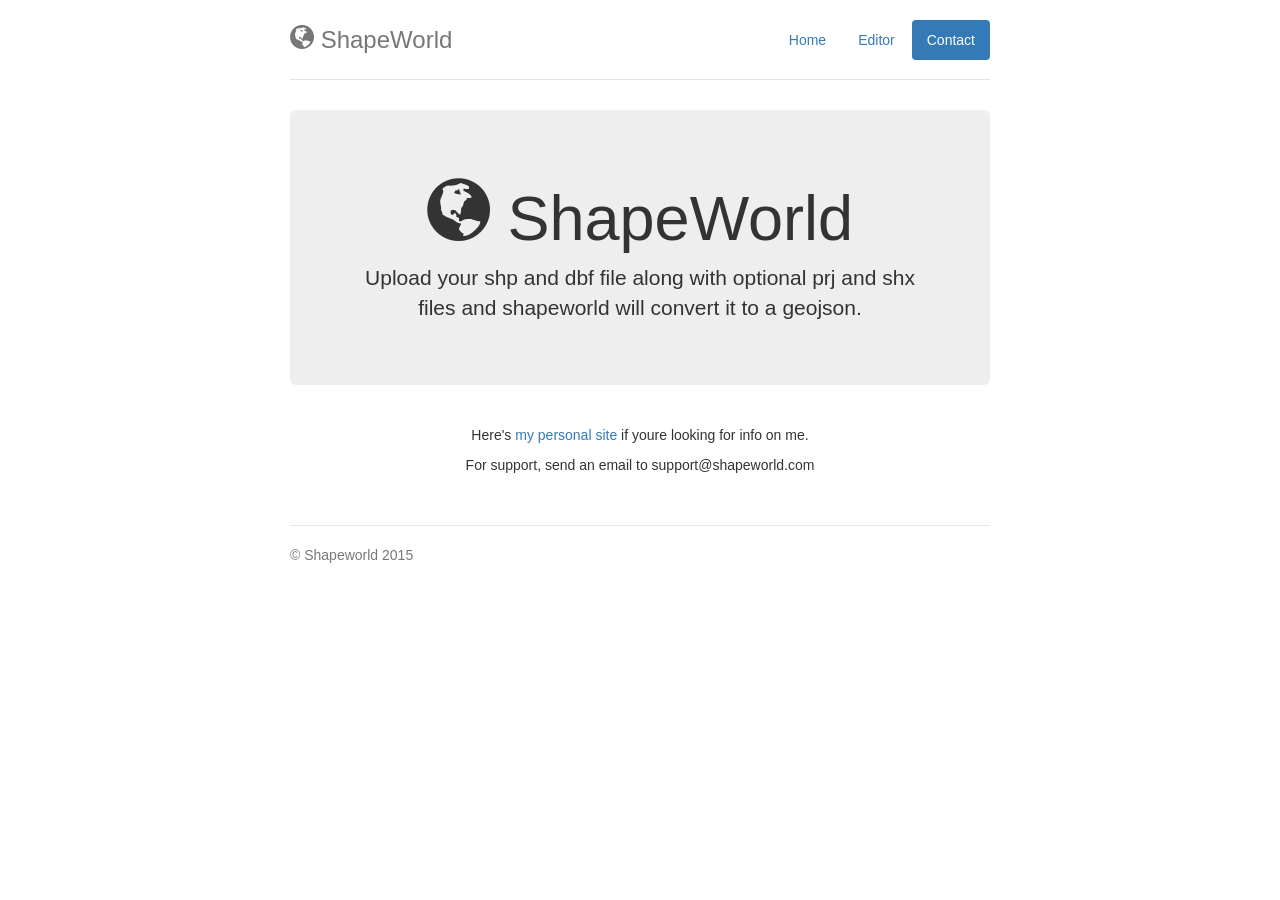
==== contact.html @ 59b88baf "lets start this thing" ====
<!DOCTYPE html>
<html lang="en">
  <head>
    <meta charset="utf-8">
    <meta http-equiv="X-UA-Compatible" content="IE=edge">
    <meta name="viewport" content="width=device-width, initial-scale=1">
    <meta name="description" content="Shapeworld, edit and convert shapefiles!">
    <meta name="author" content="Abdi Dahir">
    <link rel="icon" href="/lib/favicon.ico">

    <title>Shapeworld! Create, edit and convert shapefiles!</title>

    <link href="/lib/bootstrap/dist/css/bootstrap.min.css" rel="stylesheet">
    <link href="/lib/css/shapeworld.css" rel="stylesheet">
    <link href="/lib/bootstrap-fileinput/css/fileinput.min.css" rel="stylesheet">

    <script src="http://ajax.googleapis.com/ajax/libs/jquery/1.11.1/jquery.min.js"></script>

    <!-- HTML5 shim and Respond.js for IE8 support of HTML5 elements and media queries -->
    <!--[if lt IE 9]>
      <script src="https://oss.maxcdn.com/html5shiv/3.7.2/html5shiv.min.js"></script>
      <script src="https://oss.maxcdn.com/respond/1.4.2/respond.min.js"></script>
    <![endif]-->
  </head>

  <body>

    <div class="container">
      <div class="header">
        <nav>
          <ul class="nav nav-pills pull-right">
            <li role="presentation"><a href="index.html">Home</a></li>
            <li role="presentation"><a href="editor.html">Editor</a></li>
            <li role="presentation" class="active"><a href="#">Contact</a></li>
          </ul>
        </nav>
        <h3 class="text-muted"><span class="glyphicon glyphicon-globe"></span> ShapeWorld</h3>
      </div>

      <div class="jumbotron">
        <h1><span class="glyphicon glyphicon-globe"></span> ShapeWorld</h1>
        <p class="lead">Upload your shp and dbf file along with optional prj and shx files and shapeworld will convert it to a geojson.</p>
      </div>

      <div id="alert" class="fade-in"></div>
      <div class="row marketing">
        <div class="col-lg-12">
            <div style="width: 100; text-align: center;  margin: 0px auto">
            <p> Here's <a href="http://abdi.dahir.ca">my personal site</a> if youre looking for info on me.</p>
            <p> For support, send an email to support@shapeworld.com </p>
            </div>
        </div>
      </div>

      <footer class="footer">
        <p>&copy; Shapeworld 2015</p>
      </footer>

    </div> <!-- /container -->

  </body>
</html>
---- lib/css/shapeworld.css ----
/* Space out content a bit */
body {
  padding-top: 20px;
  padding-bottom: 20px;
}

/* Everything but the jumbotron gets side spacing for mobile first views */
.header,
.marketing,
.footer {
  padding-right: 15px;
  padding-left: 15px;
}

/* Custom page header */
.header {
  border-bottom: 1px solid #e5e5e5;
}
/* Make the masthead heading the same height as the navigation */
.header h3 {
  padding-bottom: 19px;
  margin-top: 0;
  margin-bottom: 0;
  line-height: 40px;
}

/* Custom page footer */
.footer {
  padding-top: 19px;
  color: #777;
  border-top: 1px solid #e5e5e5;
}

/* Customize container */
@media (min-width: 768px) {
  .container {
    max-width: 730px;
  }
}
.container-narrow > hr {
  margin: 30px 0;
}

/* Main marketing message and sign up button */
.jumbotron {
  text-align: center;
  border-bottom: 1px solid #e5e5e5;
}
.jumbotron .btn {
  padding: 14px 24px;
  font-size: 21px;
}

/* Supporting marketing content */
.marketing {
  margin: 40px 0;
}
.marketing p + h4 {
  margin-top: 28px;
}

/* Responsive: Portrait tablets and up */
@media screen and (min-width: 768px) {
  /* Remove the padding we set earlier */
  .header,
  .marketing,
  .footer {
    padding-right: 0;
    padding-left: 0;
  }
  /* Space out the masthead */
  .header {
    margin-bottom: 30px;
  }
  /* Remove the bottom border on the jumbotron for visual effect */
  .jumbotron {
    border-bottom: 0;
  }
}

.btn-file {
    position: relative;
    overflow: hidden;
}

#alert {
    position: fixed;
    margin-left: auto;
    margin-right: auto;
    top: 1%;
    left: 0;
    right: 0; 
    width: 600px;
    text-align: center;
}


.btn-file input[type=file] {
    position: absolute;
    top: 0;
    right: 0;
    min-width: 100%;
    min-height: 100%;
    font-size: 100px;
    text-align: right;
    filter: alpha(opacity=0);
    opacity: 0;
    outline: none;
    background: white;
    cursor: inherit;
    display: block;
}

.zero-clipboard {
    position: relative;
    display: block;
}

.btn-clipboard {
    position: absolute;
    top: 0;
    right: 0;
    display: block;
    padding: 5px 8px;
    font-size: 12px;
    color: #777;
    cursor: pointer;
    background-color: #fff;
    border: 1px solid #e1e1e8;
    border-radius: 0 4px 0 4px;
}

.highlight {
    height: 100%;
}

.highlight pre {
    min-height: 28px;
    padding: 10px 0px;
    padding-right: 58px;
    padding-left: 10px;
}
---- lib/bootstrap-fileinput/css/fileinput.min.css ----
/*!
 * @copyright Copyright &copy; Kartik Visweswaran, Krajee.com, 2015
 * @package bootstrap-fileinput
 * @version 4.1.5
 *
 * File input styling for Bootstrap 3.0
 * Built for Yii Framework 2.0
 * Author: Kartik Visweswaran
 * Year: 2015
 * For more Yii related demos visit http://demos.krajee.com
 */.file-input{overflow-x:auto}.file-loading{top:0;right:0;width:25px;height:25px;font-size:999px;text-align:right;color:#fff;background:transparent url(../img/loading.gif) top left no-repeat;border:none}.btn-file{position:relative;overflow:hidden}.btn-file input[type=file]{position:absolute;top:0;right:0;min-width:100%;min-height:100%;text-align:right;filter:alpha(opacity=0);opacity:0;background:none repeat scroll 0 0 transparent;cursor:inherit;display:block}.file-caption .glyphicon{display:inline-block;min-width:18px;float:left;margin-top:2px}.file-caption-name{display:inline-block;overflow:hidden;max-height:20px;padding-right:10px}.file-caption-ellipsis{position:absolute;right:10px;margin-top:-6px;font-size:1.2em;display:none;font-weight:700;cursor:default}.kv-search-container .kv-search-clear{position:absolute;padding:10px;right:0}.file-error-message{background-color:#f2dede;color:#a94442;text-align:center;border-radius:5px;padding:5px}.file-caption-disabled{background-color:#EEE;cursor:not-allowed;opacity:1}.file-input .btn .disabled,.file-input .btn[disabled]{cursor:not-allowed}.file-preview{border-radius:5px;border:1px solid #ddd;padding:5px;width:100%;margin-bottom:5px}.file-preview-frame{display:table;margin:8px;height:160px;border:1px solid #ddd;box-shadow:1px 1px 5px 0 #a2958a;padding:6px;float:left;text-align:center;vertical-align:middle}.file-preview-frame:hover{box-shadow:3px 3px 5px 0 #333}.file-preview-image{height:160px;vertical-align:text-center}.file-preview-text{width:160px;color:#428bca;font-size:11px;text-align:center}.file-preview-other{padding-top:48px;text-align:center}.file-preview-other i{font-size:2.4em}.file-other-error{width:100%;padding-top:30px;text-align:right}.file-input-ajax-new .fileinput-remove-button,.file-input-ajax-new .fileinput-upload-button,.file-input-new .close,.file-input-new .file-preview,.file-input-new .fileinput-remove-button,.file-input-new .fileinput-upload-button,.file-input-new .glyphicon-file{display:none}.loading{background:transparent url(../img/loading.gif) no-repeat scroll center center content-box!important}.wrap-indicator{font-weight:700;color:#245269;cursor:pointer}.file-actions{text-align:left}.file-footer-buttons{float:right}.file-thumbnail-footer .file-caption-name{padding-top:4px;font-size:11px;color:#777}.file-upload-indicator{padding-top:2px;cursor:default}.file-upload-indicator:hover{font-size:1.2em;font-weight:700;padding-top:0}.file-drop-zone{border:1px dashed #aaa;border-radius:4px;height:100%;text-align:center;vertical-align:middle;margin:12px 15px 12px 12px;padding:5px}.file-drop-zone-title{color:#aaa;font-size:40px;padding:85px 10px}.highlighted{border:2px dashed #999!important;background-color:#f0f0f0}.file-uploading{background-image:url(../img/loading-sm.gif);background-position:center bottom 10px;background-repeat:no-repeat;opacity:.6}.file-icon-large{font-size:1.2em}
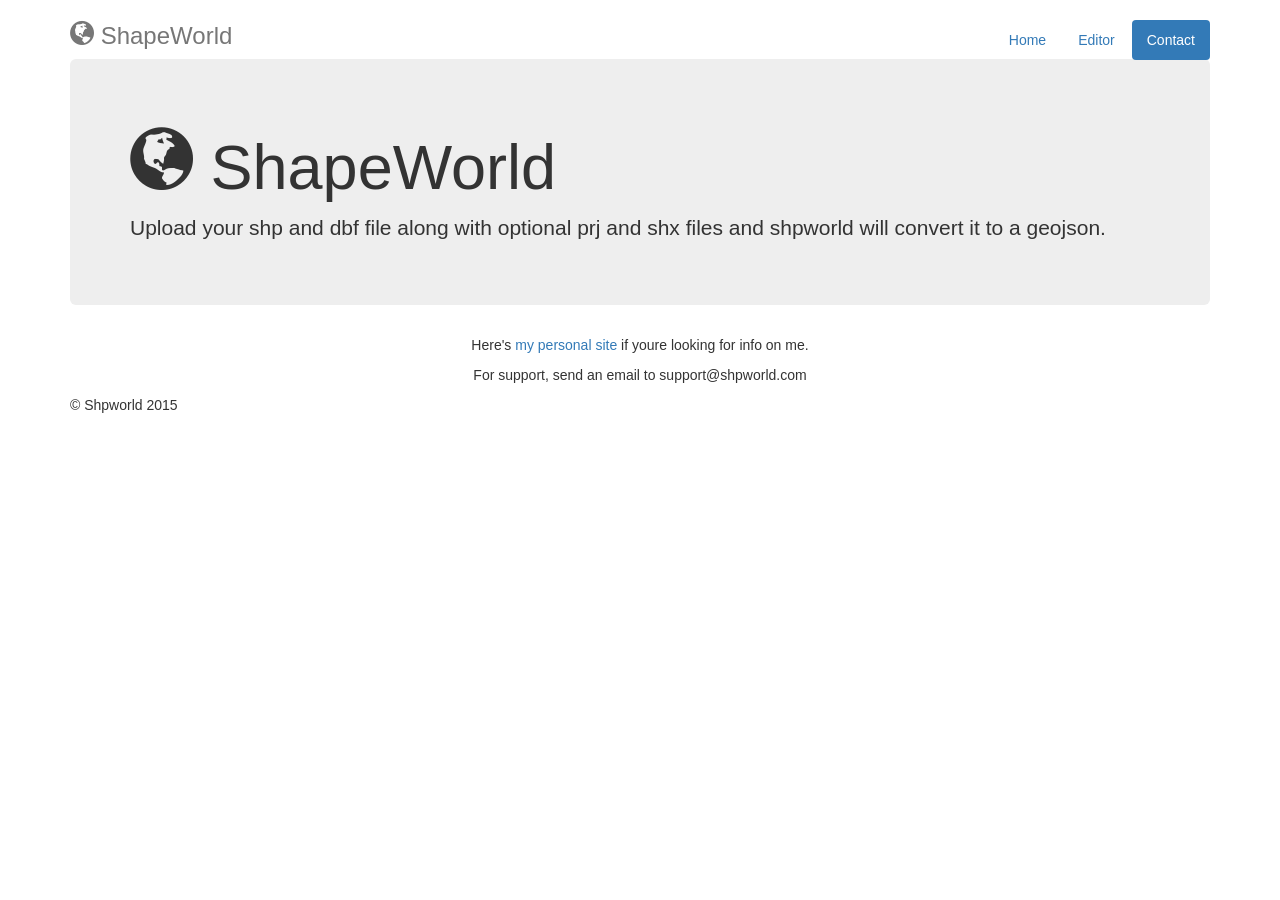
==== commit ef08d226: "name change and confs" ====
--- a/contact.html
+++ b/contact.html
@@ -4,14 +4,14 @@
     <meta charset="utf-8">
     <meta http-equiv="X-UA-Compatible" content="IE=edge">
     <meta name="viewport" content="width=device-width, initial-scale=1">
-    <meta name="description" content="Shapeworld, edit and convert shapefiles!">
+    <meta name="description" content="Shpworld, edit and convert shapefiles!">
     <meta name="author" content="Abdi Dahir">
     <link rel="icon" href="/lib/favicon.ico">
 
-    <title>Shapeworld! Create, edit and convert shapefiles!</title>
+    <title>Shpworld! Create, edit and convert shapefiles!</title>
 
     <link href="/lib/bootstrap/dist/css/bootstrap.min.css" rel="stylesheet">
-    <link href="/lib/css/shapeworld.css" rel="stylesheet">
+    <link href="/lib/css/shpworld.css" rel="stylesheet">
     <link href="/lib/bootstrap-fileinput/css/fileinput.min.css" rel="stylesheet">
 
     <script src="http://ajax.googleapis.com/ajax/libs/jquery/1.11.1/jquery.min.js"></script>
@@ -39,7 +39,7 @@
 
       <div class="jumbotron">
         <h1><span class="glyphicon glyphicon-globe"></span> ShapeWorld</h1>
-        <p class="lead">Upload your shp and dbf file along with optional prj and shx files and shapeworld will convert it to a geojson.</p>
+        <p class="lead">Upload your shp and dbf file along with optional prj and shx files and shpworld will convert it to a geojson.</p>
       </div>
 
       <div id="alert" class="fade-in"></div>
@@ -47,13 +47,13 @@
         <div class="col-lg-12">
             <div style="width: 100; text-align: center;  margin: 0px auto">
             <p> Here's <a href="http://abdi.dahir.ca">my personal site</a> if youre looking for info on me.</p>
-            <p> For support, send an email to support@shapeworld.com </p>
+            <p> For support, send an email to support@shpworld.com </p>
             </div>
         </div>
       </div>
 
       <footer class="footer">
-        <p>&copy; Shapeworld 2015</p>
+        <p>&copy; Shpworld 2015</p>
       </footer>
 
     </div> <!-- /container -->
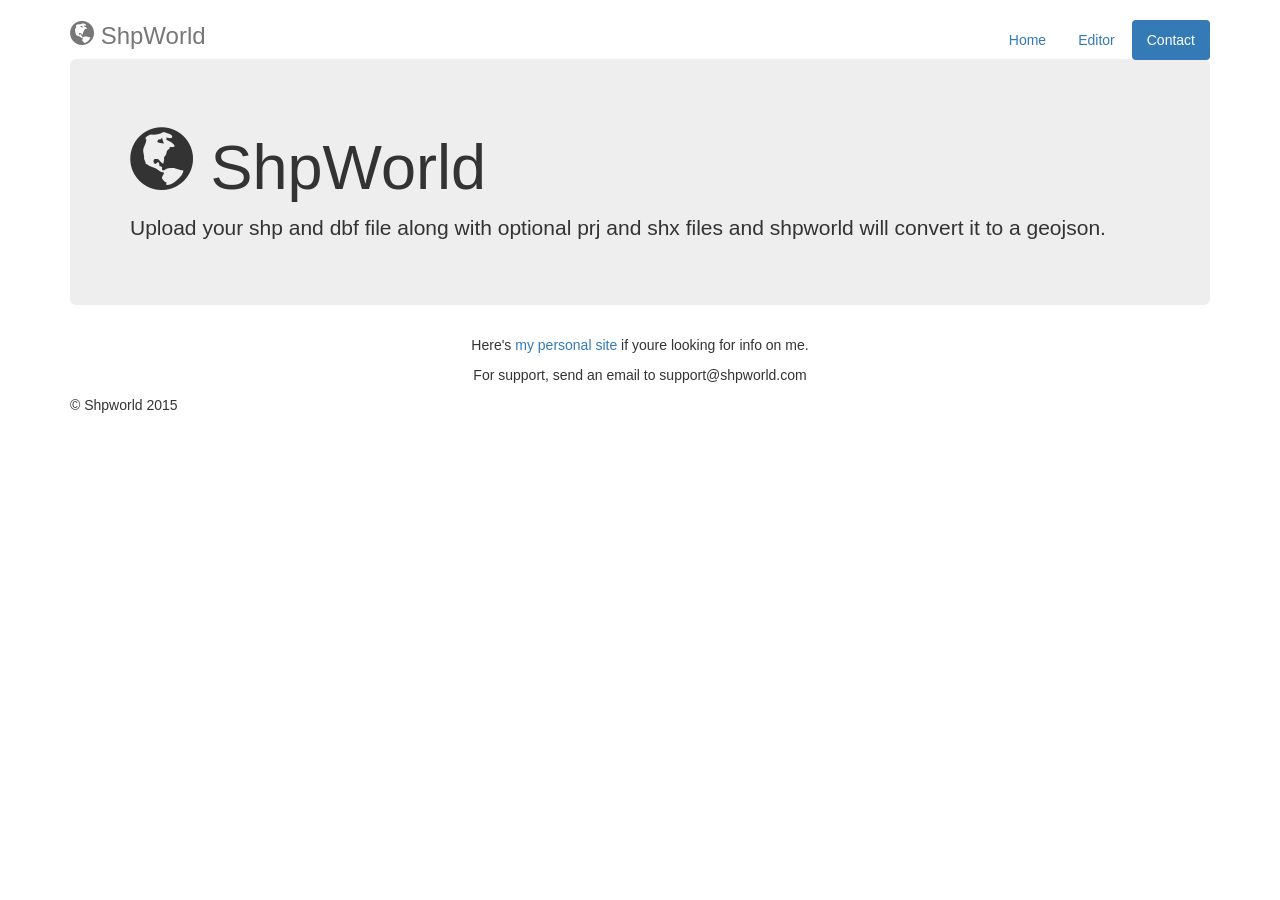
==== commit 7cddf4a3: "name change forrealsies" ====
--- a/contact.html
+++ b/contact.html
@@ -34,11 +34,11 @@
             <li role="presentation" class="active"><a href="#">Contact</a></li>
           </ul>
         </nav>
-        <h3 class="text-muted"><span class="glyphicon glyphicon-globe"></span> ShapeWorld</h3>
+        <h3 class="text-muted"><span class="glyphicon glyphicon-globe"></span> ShpWorld</h3>
       </div>
 
       <div class="jumbotron">
-        <h1><span class="glyphicon glyphicon-globe"></span> ShapeWorld</h1>
+        <h1><span class="glyphicon glyphicon-globe"></span> ShpWorld</h1>
         <p class="lead">Upload your shp and dbf file along with optional prj and shx files and shpworld will convert it to a geojson.</p>
       </div>
 
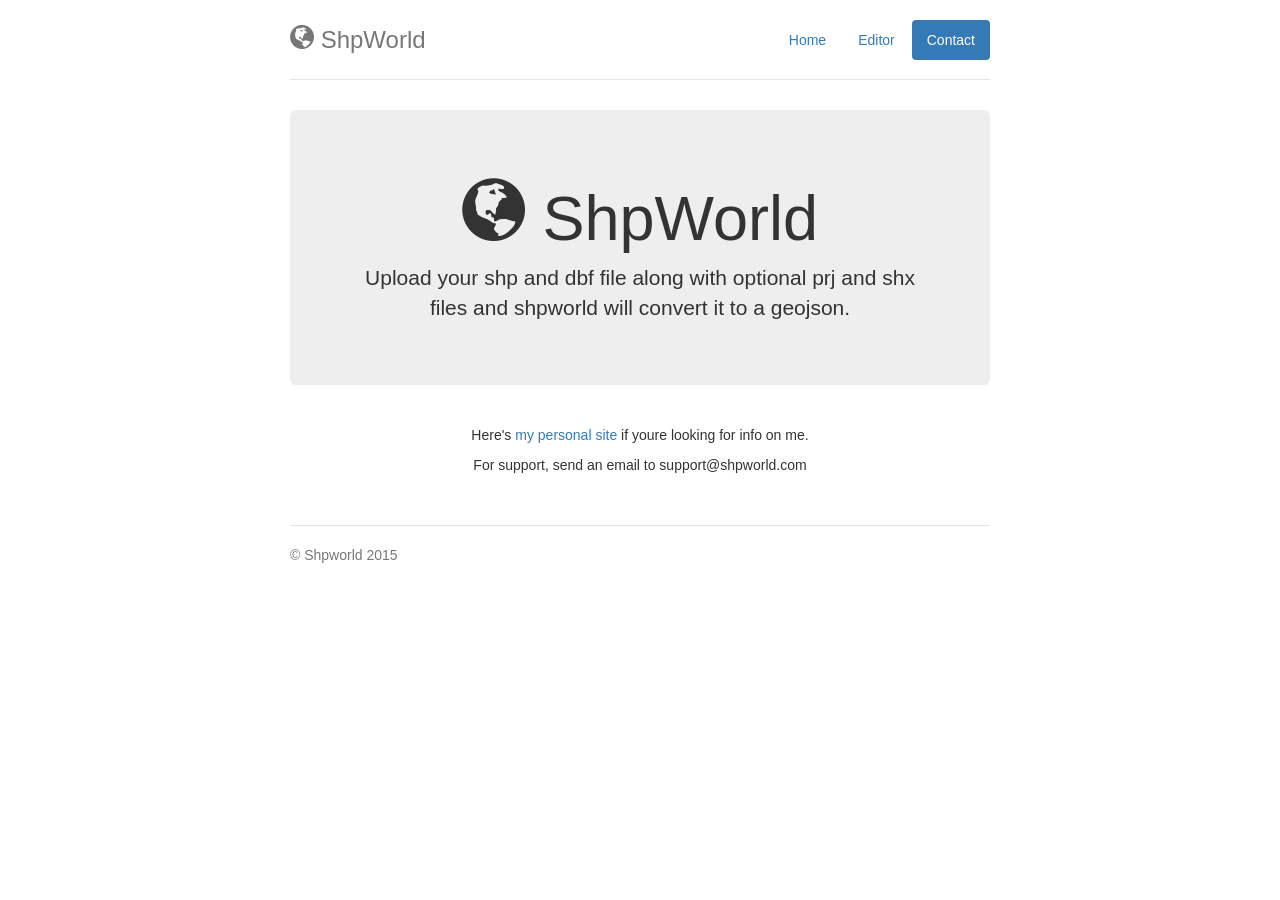
==== commit 66cc15e3: "tracker bs" ====
--- a/contact.html
+++ b/contact.html
@@ -57,7 +57,16 @@
       </footer>
 
     </div> <!-- /container -->
+<script>
+  (function(i,s,o,g,r,a,m){i['GoogleAnalyticsObject']=r;i[r]=i[r]||function(){
+  (i[r].q=i[r].q||[]).push(arguments)},i[r].l=1*new Date();a=s.createElement(o),
+  m=s.getElementsByTagName(o)[0];a.async=1;a.src=g;m.parentNode.insertBefore(a,m)
+  })(window,document,'script','//www.google-analytics.com/analytics.js','ga');
 
+  ga('create', 'UA-58449356-1', 'auto');
+  ga('send', 'pageview');
+
+</script>
   </body>
 </html>
 
--- a/lib/css/shpworld.css
+++ b/lib/css/shpworld.css
@@ -0,0 +1,142 @@
+/* Space out content a bit */
+body {
+  padding-top: 20px;
+  padding-bottom: 20px;
+}
+
+/* Everything but the jumbotron gets side spacing for mobile first views */
+.header,
+.marketing,
+.footer {
+  padding-right: 15px;
+  padding-left: 15px;
+}
+
+/* Custom page header */
+.header {
+  border-bottom: 1px solid #e5e5e5;
+}
+/* Make the masthead heading the same height as the navigation */
+.header h3 {
+  padding-bottom: 19px;
+  margin-top: 0;
+  margin-bottom: 0;
+  line-height: 40px;
+}
+
+/* Custom page footer */
+.footer {
+  padding-top: 19px;
+  color: #777;
+  border-top: 1px solid #e5e5e5;
+}
+
+/* Customize container */
+@media (min-width: 768px) {
+  .container {
+    max-width: 730px;
+  }
+}
+.container-narrow > hr {
+  margin: 30px 0;
+}
+
+/* Main marketing message and sign up button */
+.jumbotron {
+  text-align: center;
+  border-bottom: 1px solid #e5e5e5;
+}
+.jumbotron .btn {
+  padding: 14px 24px;
+  font-size: 21px;
+}
+
+/* Supporting marketing content */
+.marketing {
+  margin: 40px 0;
+}
+.marketing p + h4 {
+  margin-top: 28px;
+}
+
+/* Responsive: Portrait tablets and up */
+@media screen and (min-width: 768px) {
+  /* Remove the padding we set earlier */
+  .header,
+  .marketing,
+  .footer {
+    padding-right: 0;
+    padding-left: 0;
+  }
+  /* Space out the masthead */
+  .header {
+    margin-bottom: 30px;
+  }
+  /* Remove the bottom border on the jumbotron for visual effect */
+  .jumbotron {
+    border-bottom: 0;
+  }
+}
+
+.btn-file {
+    position: relative;
+    overflow: hidden;
+}
+
+#alert {
+    position: fixed;
+    margin-left: auto;
+    margin-right: auto;
+    top: 1%;
+    left: 0;
+    right: 0; 
+    width: 600px;
+    text-align: center;
+}
+
+
+.btn-file input[type=file] {
+    position: absolute;
+    top: 0;
+    right: 0;
+    min-width: 100%;
+    min-height: 100%;
+    font-size: 100px;
+    text-align: right;
+    filter: alpha(opacity=0);
+    opacity: 0;
+    outline: none;
+    background: white;
+    cursor: inherit;
+    display: block;
+}
+
+.zero-clipboard {
+    position: relative;
+    display: block;
+}
+
+.btn-clipboard {
+    position: absolute;
+    top: 0;
+    right: 0;
+    display: block;
+    padding: 5px 8px;
+    font-size: 12px;
+    color: #777;
+    cursor: pointer;
+    background-color: #fff;
+    border: 1px solid #e1e1e8;
+    border-radius: 0 4px 0 4px;
+}
+
+.highlight {
+    height: 100%;
+}
+
+.highlight pre {
+    min-height: 28px;
+    padding: 10px 0px;
+    padding-right: 58px;
+    padding-left: 10px;
+}
